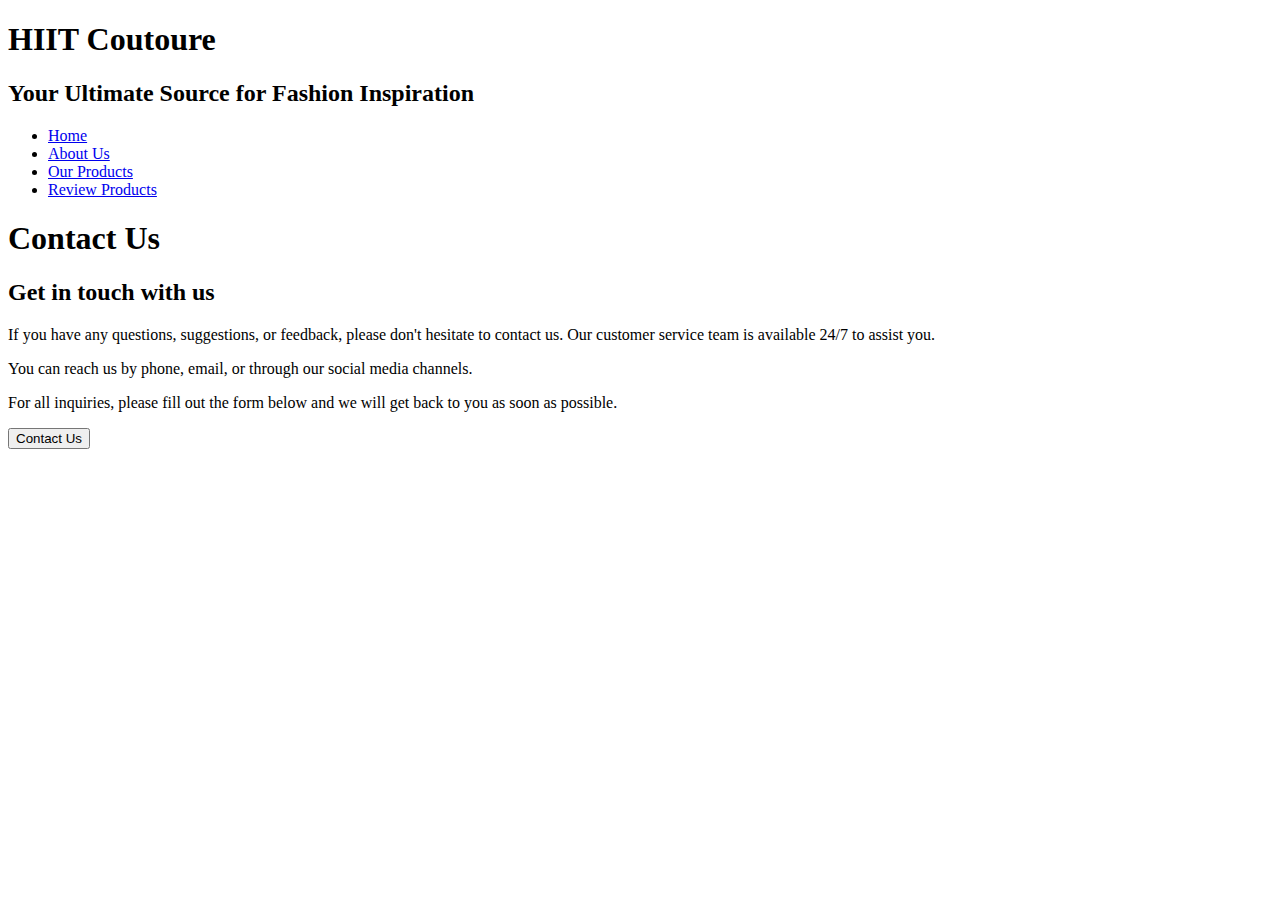
==== contactUs.html @ 9016c719 "saving all the interconnected html files to repo" ====
<!DOCTYPE html>
<html lang = "EN">
  <head>
    <meta charset="UTF-8">
    <meta name="viewport" content="width=device-width, initial-scale=1.0">
    <title>Contact Us - HIIT Coutoure</title>
  </head>
  <body>
    <header>
        <h1>HIIT Coutoure</h1>
        <h2>Your Ultimate Source for Fashion Inspiration</h2>
        <nav>
            <ul>
              <li><a href="index.html">Home</a></li>
              <li><a href="aboutUs.html">About Us</a></li>
              <li><a href="ourProducts.html">Our Products</a></li>
              <li><a href="reviewProducts.html">Review Products</a></li>
            </ul>
          </nav>
    </header>
    <main>
        <h1>Contact Us</h1>
        <h2>Get in touch with us</h2>
        <p>If you have any questions, suggestions, or feedback, please don't hesitate to contact us. Our customer service team is available 24/7 to assist you.</p>
        <p>You can reach us by phone, email, or through our social media channels.</p>
        <p>For all inquiries, please fill out the form below and we will get back to you as soon as possible.</p>
        <button>Contact Us</button>
    </main>
    
  </body>
</html>
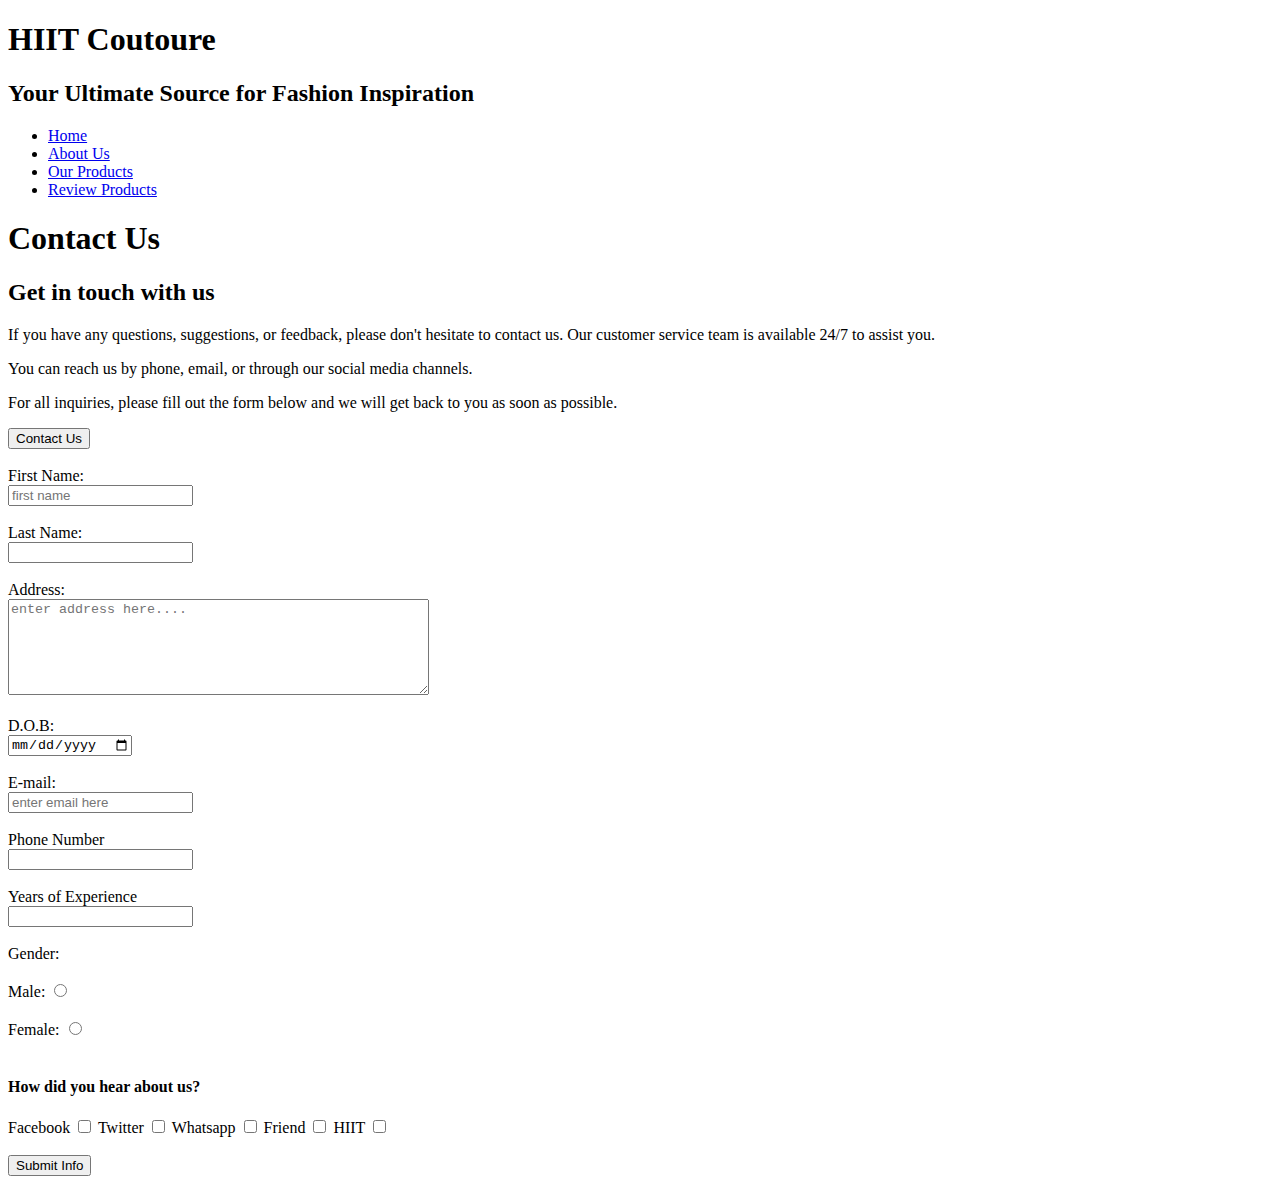
==== commit 6c2a3a7a: "saving changes to contact us page" ====
--- a/contactUs.html
+++ b/contactUs.html
@@ -25,6 +25,49 @@
         <p>You can reach us by phone, email, or through our social media channels.</p>
         <p>For all inquiries, please fill out the form below and we will get back to you as soon as possible.</p>
         <button>Contact Us</button>
+        <br/><br/>
+        
+
+        <form action="contactUs.html" method="get">
+          <label for="F_name"> First Name: </label><br/>
+          <input type="text" placeholder="first name" name="F_name" required><br/><br/>
+          <label for="L_name"> Last Name: </label><br/>
+          <input type="text" name="L_name" required><br/>
+          <br/>
+          <label for="address">Address:</label><br/>
+          <textarea name="comment" placeholder="enter address here.... " rows="6" cols="50" maxlength="50"></textarea><br/><br/>
+          <label for="DOB">D.O.B: </label><br/>
+          <input type="date" name="DOB">
+          <br/><br/>
+          <label for="email">E-mail: </label><br/>
+          <input type="email" name="email" placeholder="enter email here" required>
+          <br/><br/>
+          <label for="tel">Phone Number </label><br/>
+          <input type="tel" name="tel">
+          <br/><br/>
+          <label for="years">Years of Experience </label><br/>
+          <input type="number" name="years">
+          <br/><br/>
+          <label for="gender">Gender:</label><br/><br/>
+          <label for="gender">Male: </label>
+          <input type="radio" name="gender">
+          <br/><br/>
+          <label for="gender">Female: </label>
+          <input type="radio" name="gender"><br/><br/>
+          <h4>How did you hear about us?</h4>
+        </form>
+        <label for="hearaboutus">Facebook</label>
+        <input type="checkbox">
+        <label for="hearaboutus">Twitter</label>
+        <input type="checkbox">
+        <label for="hearaboutus">Whatsapp</label>
+        <input type="checkbox">
+        <label for="hearaboutus">Friend</label>
+        <input type="checkbox">
+        <label for="hearaboutus">HIIT</label>
+        <input type="checkbox">
+        <br/><br>
+      <button type="submit">Submit Info</button>
     </main>
     
   </body>
